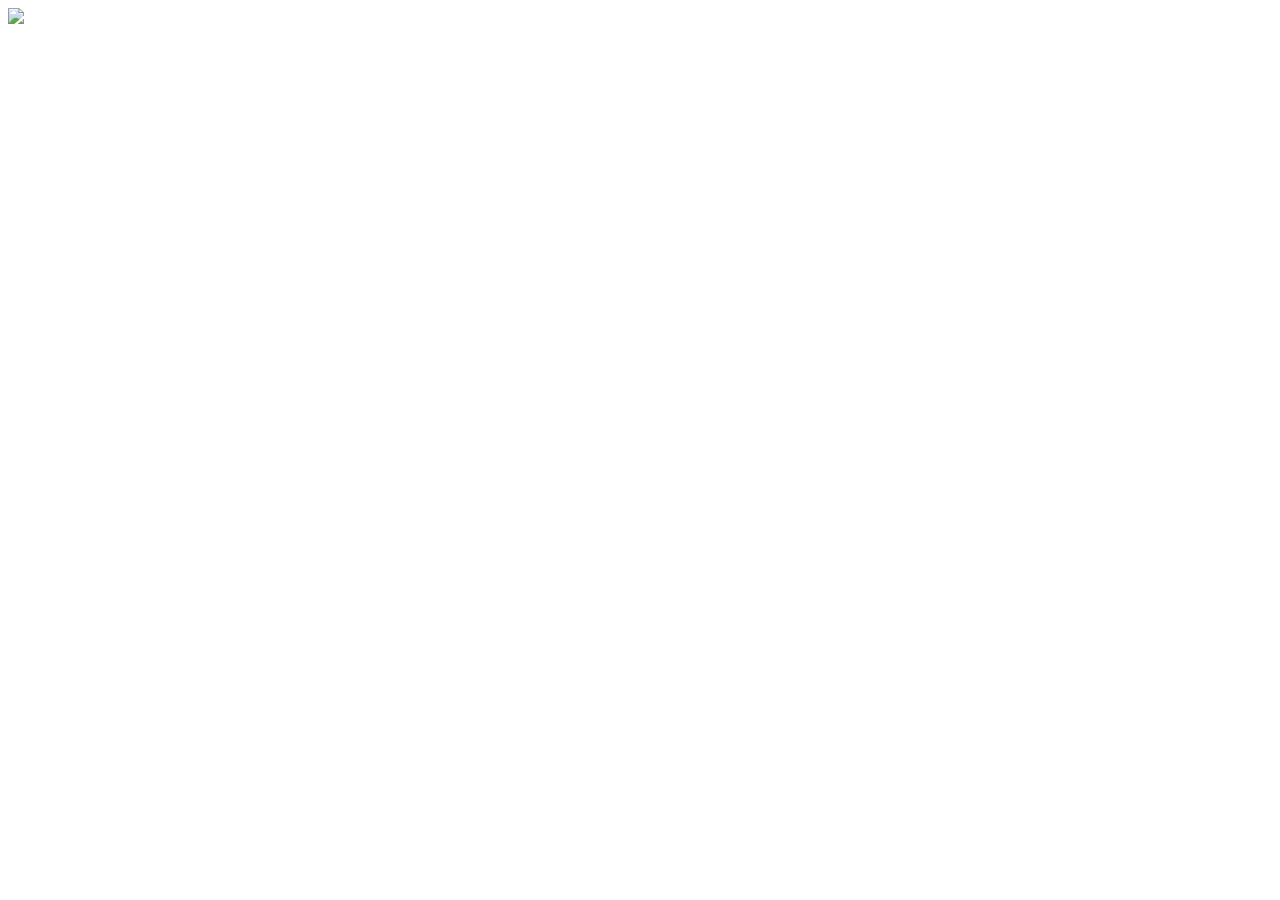
==== Atividade12/index.html @ 0326baab "Add files via upload" ====
<!DOCTYPE html>
<html lang="en">
<head>
    <meta charset="UTF-8">
    <meta name="viewport" content="width=device-width, initial-scale=1.0">
    <meta http-equiv="X-UA-Compatible" content="ie=edge">
    <title>Document</title>
</head>
<body>
    <img src="../../Img/janelafechada.png" onmouseover="jAbrir(this)" onclick="jQuebra(this)" onmouseout="jFechar(this)">
    <!--<div onmouseover="jAbrir(this)" onclick="jQuebra(this)" onmouseout="jFechar(this)" style="background: url(../../Img/janelafechada.png);"></div>-->
    <script>
        function jAbrir(obj){
            obj.src = "../../Img/janelaaberta.png"
        }

        function jFechar(obj){
            obj.src = "../../Img/janelafechada.png"
        }

        function jQuebra(obj){
            obj.src = "../../Img/janelaquebra.png"
        }
    </script>
</body>
</html>
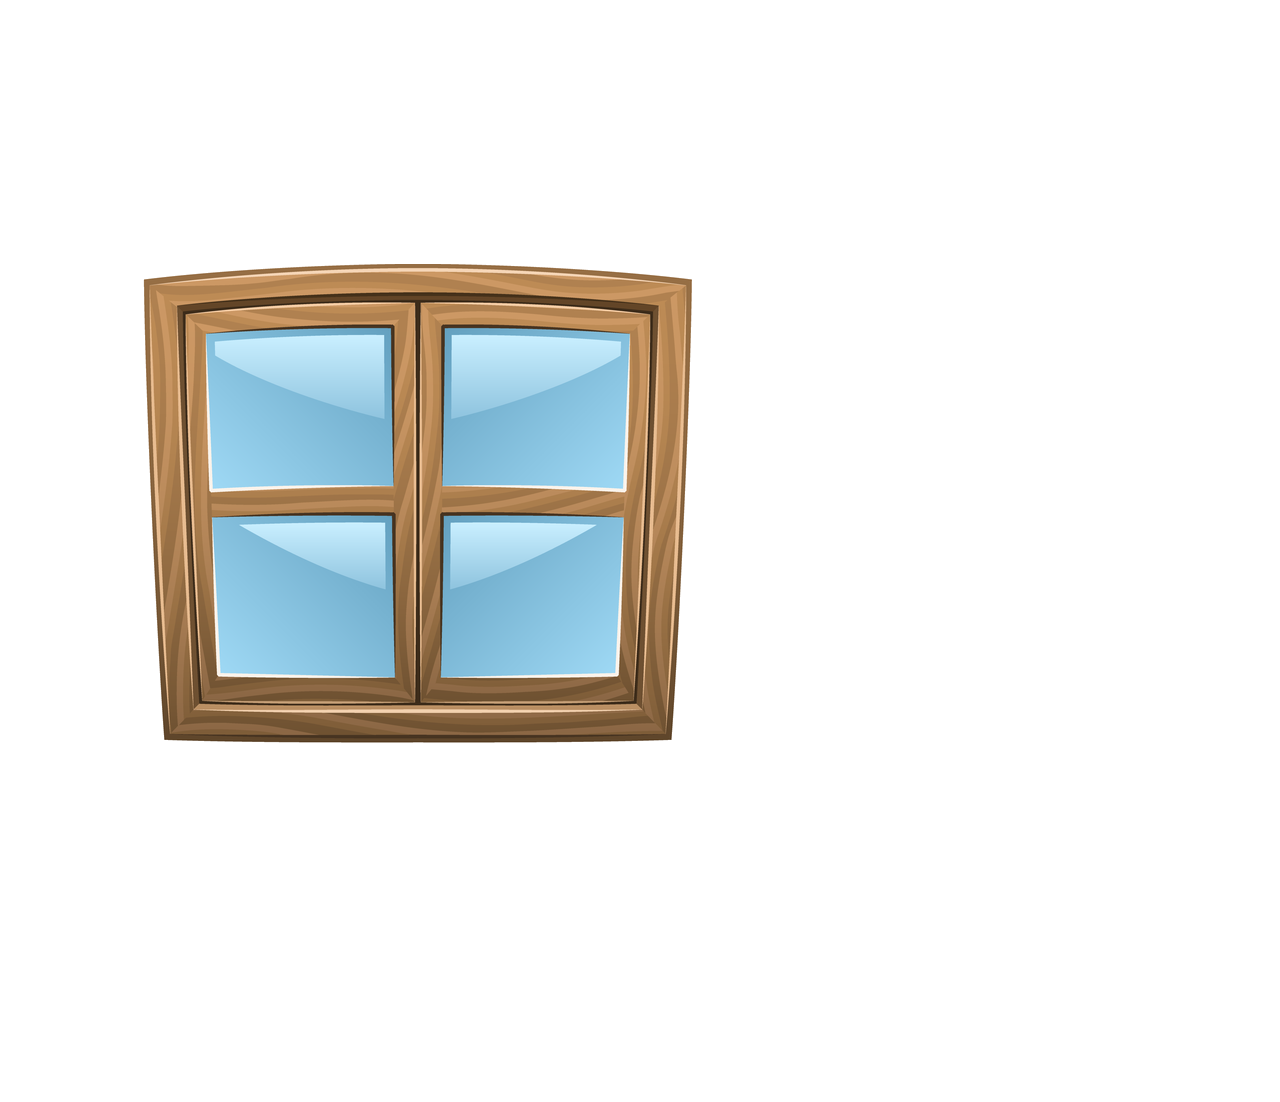
==== commit 0ccc5cc2: "Add files via upload" ====
--- a/Atividade12/index.html
+++ b/Atividade12/index.html
@@ -7,19 +7,19 @@
     <title>Document</title>
 </head>
 <body>
-    <img src="../../Img/janelafechada.png" onmouseover="jAbrir(this)" onclick="jQuebra(this)" onmouseout="jFechar(this)">
+    <img src="./Img/janelafechada.png" onmouseover="jAbrir(this)" onclick="jQuebra(this)" onmouseout="jFechar(this)">
     <!--<div onmouseover="jAbrir(this)" onclick="jQuebra(this)" onmouseout="jFechar(this)" style="background: url(../../Img/janelafechada.png);"></div>-->
     <script>
         function jAbrir(obj){
-            obj.src = "../../Img/janelaaberta.png"
+            obj.src = "./Img/janelaaberta.png"
         }
 
         function jFechar(obj){
-            obj.src = "../../Img/janelafechada.png"
+            obj.src = "./Img/janelafechada.png"
         }
 
         function jQuebra(obj){
-            obj.src = "../../Img/janelaquebra.png"
+            obj.src = "./Img/janelaquebra.png"
         }
     </script>
 </body>
